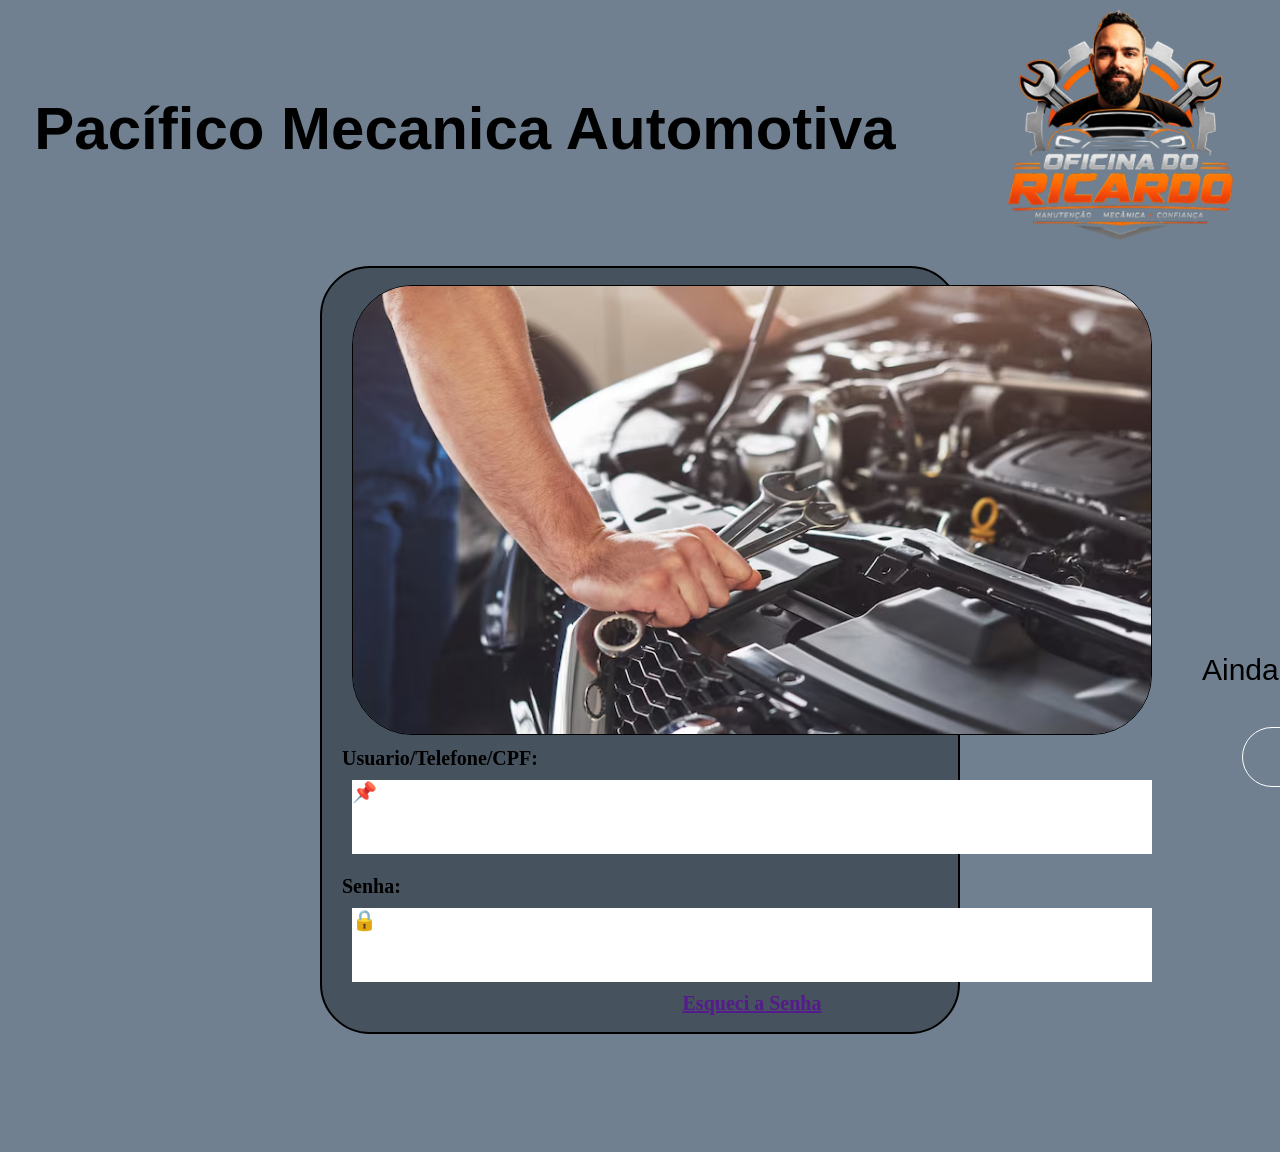
==== index.html @ 203f8feb "Lançamento" ====
<!DOCTYPE html>
<html lang="en">

<head>
    <meta charset="UTF-8">
    <meta name="viewport" content="width=device-width, initial-scale=1.0">
    <title>Login</title>
    <link rel="stylesheet" href="style.css">
    
</head>

<body>
    <header>
        <h1> Pacífico Mecanica Automotiva</h1>
        <img src="imagens/Logo.png" alt="Logo">
    </header>

    <main>

        <img src="imagens/Ambiente.avif" alt="Ambiente">

        <div class="formulario">

            <label for="Telefone/CPF"> Usuario/Telefone/CPF: <div style="background-color: white; margin: 10px;">📌<input type="text"> </div></label>

        </div>

        <div class="formulario">

            <label for="Telefone/CPF"> Senha: <div style="background-color: white; margin: 10px;">🔒<input type="text" > </div> </label>
            <a href="">Esqueci a Senha</a>
        </div>

        <section class="botao"> <a href="menu.html"><button>ENTRAR</button></a> </section>

        <section class="botaocadastro"> <label for="cadastro">Ainda Não Possui Cadastro? <button>CADASTRO</button>
            </label> </section>



    </main>


</body>

</html>
---- style.css ----
*{
    margin: 0;
    box-sizing: border-box;
}

body {
    width: 100vw;
    height: 90vw;
    display: flex;
    flex-wrap: wrap;
    flex-direction: column;
    align-items: center;
    background-color: slategray;

}

header {
    height: 20vw;
    width: 100vw;
    display: flex;
    justify-content: center;
    align-items: center;
    font-size: 30px;
    font-family: 'Trebuchet MS', 'Lucida Sans Unicode', 'Lucida Grande', 'Lucida Sans', Arial, sans-serif;

}

header img {
    margin-left: 100px;
    width: 250px;
    height: 250px;
}

main {
    height: 60vw;
    width: 50vw;
    margin: 10px;
    display: flex;
    justify-content: center;
    flex-wrap: wrap;
    flex-direction: column;
    align-items: center;
    background-color: rgb(70, 82, 94);
    border-radius: 50px;
    border: 2px solid black;
}

main img {
    width: 800px;
    height: 450px;
    border-radius: 60px;
    border: 1px solid rgb(0, 0, 0);
}



.formulario {
    height: 100px;
    display: flex;
    flex-direction: column;
    align-items: center;
    justify-content: center;
    margin: 20px;
    font-size: 20px;
    font-weight: bold;
    font-family: Cambria, Cochin, Georgia, Times, 'Times New Roman', serif;
}

.formulario input {
    font-size: 20px;
    width: 800px;
    height: 50px;
    border: none;
    outline: none;
}

.botao {
    height: 100px;
    display: flex;
    flex-direction: column;
    align-items: center;
    justify-content: center;
    margin: 40px;
}

.botao button{
    width: 400px;
    height: 100px;
    font-size: 20px;
     background-color: slategray;
     color: white;
    border-radius: 40px;
    border: 1px solid white;
    font-family: Verdana, Geneva, Tahoma, sans-serif;
}


.botaocadastro {
    margin: 20px;
    font-size: 30px;
    font-family: 'Segoe UI', Tahoma, Geneva, Verdana, sans-serif;
    font-weight: 400;
}

.botaocadastro button{
    margin: 40px;
    width: 200px;
    height: 60px;
    background-color: slategray;
    color: white;
        border: 1px solid white;
    border-radius: 40px;
    font-family: Verdana, Geneva, Tahoma, sans-serif;
}

button:hover {
    background-color: rgb(83, 152, 209);
    color: white;
}
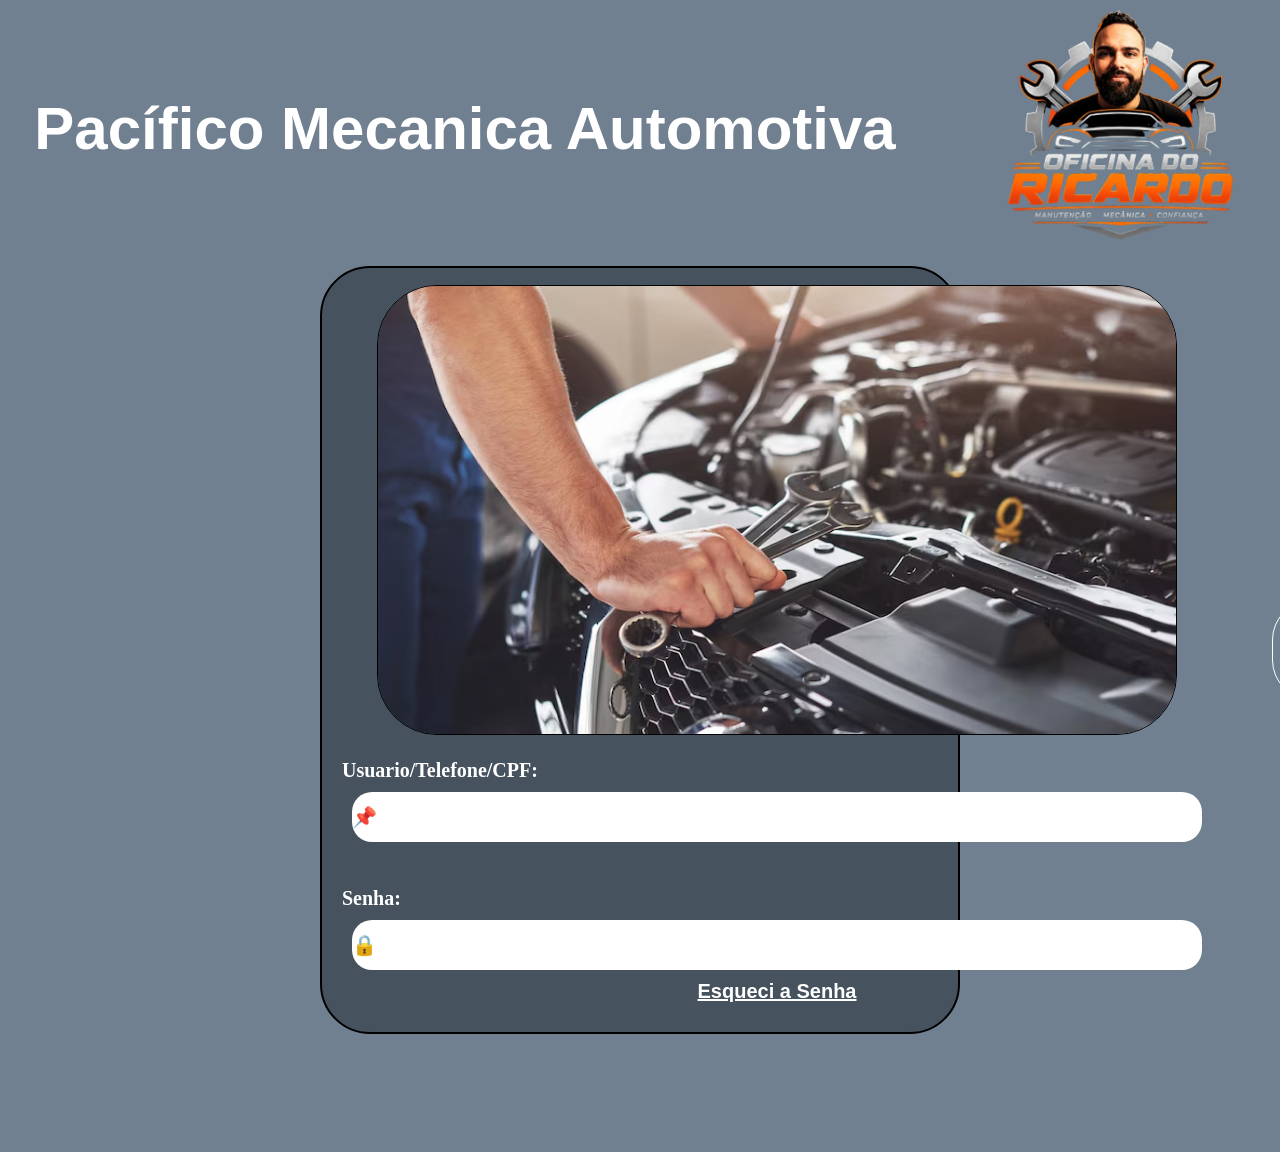
==== commit dc491d17: "2.0" ====
--- a/index.html
+++ b/index.html
@@ -21,20 +21,19 @@
 
         <div class="formulario">
 
-            <label for="Telefone/CPF"> Usuario/Telefone/CPF: <div style="background-color: white; margin: 10px;">📌<input type="text"> </div></label>
+            <label for="Telefone/CPF"> Usuario/Telefone/CPF: <div style="background-color: white; margin: 10px;border-radius: 20px;width: 850px;">📌<input type="text"> </div></label>
 
         </div>
 
         <div class="formulario">
 
-            <label for="Telefone/CPF"> Senha: <div style="background-color: white; margin: 10px;">🔒<input type="text" > </div> </label>
+            <label for="Telefone/CPF"> Senha: <div style="background-color: white; margin: 10px;border-radius: 20px;width: 850px;">🔒<input type="text" > </div> </label>
             <a href="">Esqueci a Senha</a>
         </div>
 
         <section class="botao"> <a href="menu.html"><button>ENTRAR</button></a> </section>
 
-        <section class="botaocadastro"> <label for="cadastro">Ainda Não Possui Cadastro? <button>CADASTRO</button>
-            </label> </section>
+   
 
 
 
--- a/style.css
+++ b/style.css
@@ -11,6 +11,7 @@
     flex-direction: column;
     align-items: center;
     background-color: slategray;
+    color: white;
 
 }
 
@@ -116,4 +117,9 @@
 button:hover {
     background-color: rgb(83, 152, 209);
     color: white;
+}
+
+.formulario a{
+    color: white;
+    font-family:  'Segoe UI', Tahoma, Geneva, Verdana, sans-serif
 }
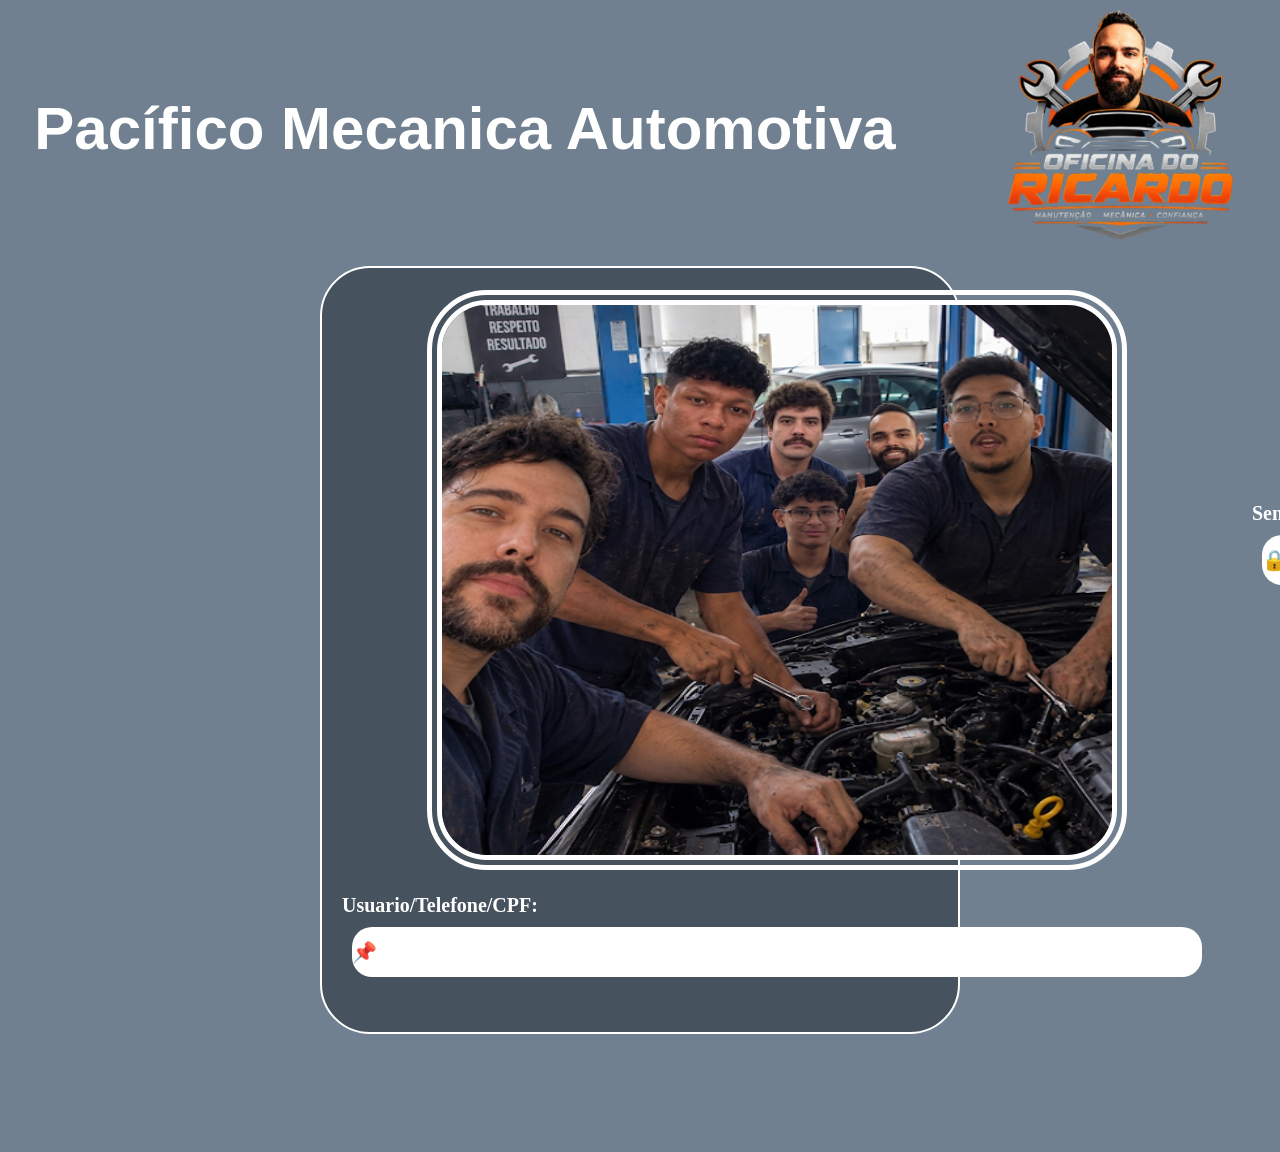
==== commit a0aab09b: "Sprint 3" ====
--- a/index.html
+++ b/index.html
@@ -17,7 +17,7 @@
 
     <main>
 
-        <img src="imagens/Ambiente.avif" alt="Ambiente">
+        <img src="imagens/unnamed (1).png" alt="Ambiente">
 
         <div class="formulario">
 
--- a/style.css
+++ b/style.css
@@ -43,14 +43,14 @@
     align-items: center;
     background-color: rgb(70, 82, 94);
     border-radius: 50px;
-    border: 2px solid black;
+    border: 2px solid rgb(255, 255, 255);
 }
 
 main img {
-    width: 800px;
-    height: 450px;
+    width: 700px;
+    height: 580px;
     border-radius: 60px;
-    border: 1px solid rgb(0, 0, 0);
+    border: 15px double rgb(255, 255, 255);
 }
 
 
@@ -73,6 +73,10 @@
     height: 50px;
     border: none;
     outline: none;
+}
+
+.caixas:hover{
+    border: 2px solid black;
 }
 
 .botao {
